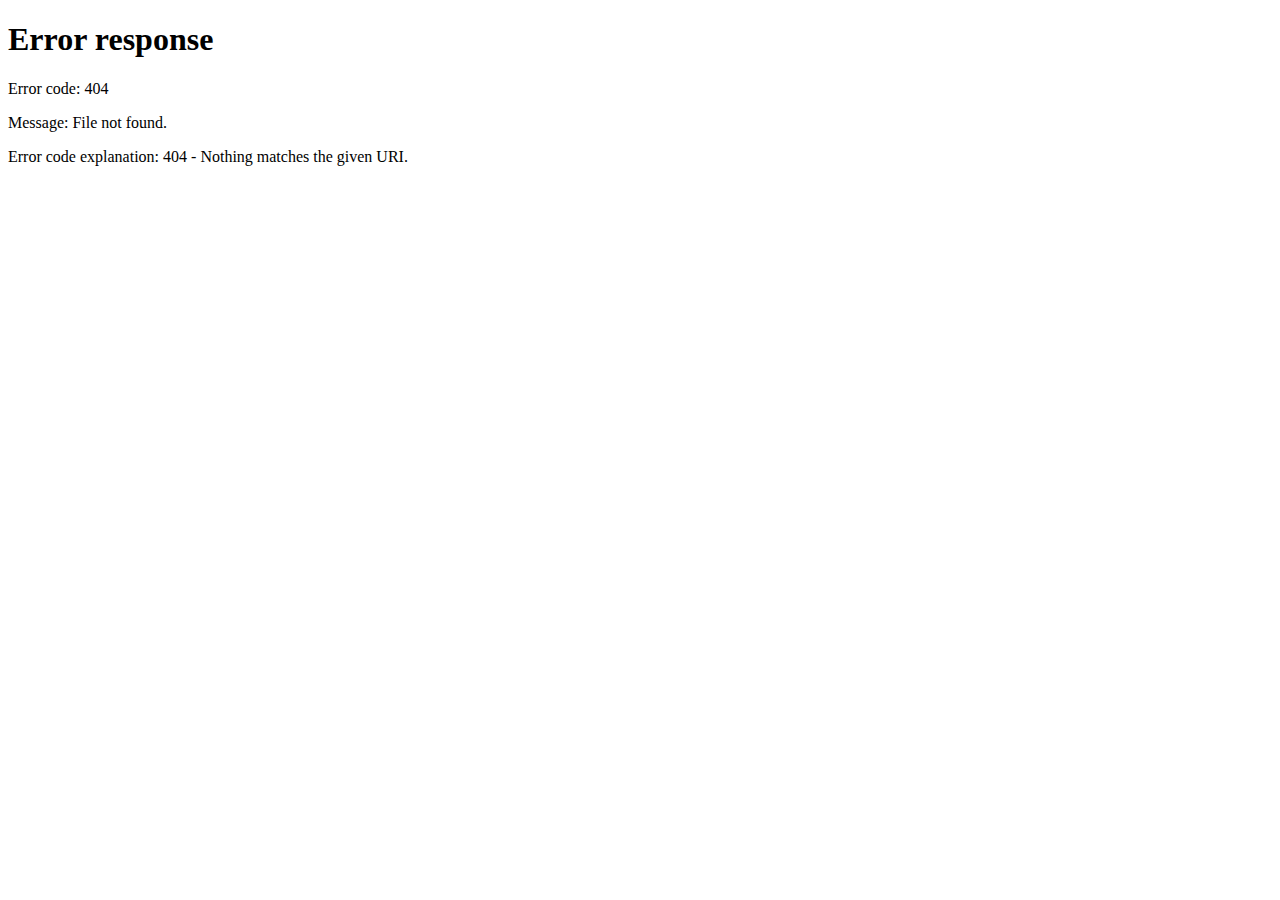
==== index.html @ 67073e6a "Start" ====
<html xmlns="http://www.w3.org/1999/xhtml" lang="en">

<head>
	<meta http-equiv="Content-Type" content="text/html; charset=utf-8" />
	<meta name="description" content="HTTrack is an easy-to-use website mirror utility. It allows you to download a World Wide website from the Internet to a local directory,building recursively all structures, getting html, images, and other files from the server to your computer. Links are rebuiltrelatively so that you can freely browse to the local site (works with any browser). You can mirror several sites together so that you can jump from one toanother. You can, also, update an existing mirror site, or resume an interrupted download. The robot is fully configurable, with an integrated help" />
	<meta name="keywords" content="httrack, HTTRACK, HTTrack, winhttrack, WINHTTRACK, WinHTTrack, offline browser, web mirror utility, aspirateur web, surf offline, web capture, www mirror utility, browse offline, local  site builder, website mirroring, aspirateur www, internet grabber, capture de site web, internet tool, hors connexion, unix, dos, windows 95, windows 98, solaris, ibm580, AIX 4.0, HTS, HTGet, web aspirator, web aspirateur, libre, GPL, GNU, free software" />
	<title>Grab Your Walmart Offer Now !</title>
  <!-- Mirror and index made by HTTrack Website Copier/3.49-2 [XR&CO'2014] -->
	<style type="text/css">
	<!--

body {
	margin: 0;  padding: 0;  margin-bottom: 15px;  margin-top: 8px;
	background: #77b;
}
body, td {
	font: 14px "Trebuchet MS", Verdana, Arial, Helvetica, sans-serif;
	}

#subTitle {
	background: #000;  color: #fff;  padding: 4px;  font-weight: bold; 
	}

#siteNavigation a, #siteNavigation .current {
	font-weight: bold;  color: #448;
	}
#siteNavigation a:link    { text-decoration: none; }
#siteNavigation a:visited { text-decoration: none; }

#siteNavigation .current { background-color: #ccd; }

#siteNavigation a:hover   { text-decoration: none;  background-color: #fff;  color: #000; }
#siteNavigation a:active  { text-decoration: none;  background-color: #ccc; }


a:link    { text-decoration: underline;  color: #00f; }
a:visited { text-decoration: underline;  color: #000; }
a:hover   { text-decoration: underline;  color: #c00; }
a:active  { text-decoration: underline; }

#pageContent {
	clear: both;
	border-bottom: 6px solid #000;
	padding: 10px;  padding-top: 20px;
	line-height: 1.65em;
	background-image: url(backblue.gif);
	background-repeat: no-repeat;
	background-position: top right;
	}

#pageContent, #siteNavigation {
	background-color: #ccd;
	}


.imgLeft  { float: left;   margin-right: 10px;  margin-bottom: 10px; }
.imgRight { float: right;  margin-left: 10px;   margin-bottom: 10px; }

hr { height: 1px;  color: #000;  background-color: #000;  margin-bottom: 15px; }

h1 { margin: 0;  font-weight: bold;  font-size: 2em; }
h2 { margin: 0;  font-weight: bold;  font-size: 1.6em; }
h3 { margin: 0;  font-weight: bold;  font-size: 1.3em; }
h4 { margin: 0;  font-weight: bold;  font-size: 1.18em; }

.blak { background-color: #000; }
.hide { display: none; }
.tableWidth { min-width: 400px; }

.tblRegular       { border-collapse: collapse; }
.tblRegular td    { padding: 6px;  background-image: url(fade.gif);  border: 2px solid #99c; }
.tblHeaderColor, .tblHeaderColor td { background: #99c; }
.tblNoBorder td   { border: 0; }


// -->
</style>

</head>

<table width="76%" border="0" align="center" cellspacing="0" cellpadding="3" class="tableWidth">
	<tr>
	<td id="subTitle">HTTrack Website Copier - Open Source offline browser</td>
	</tr>
</table>
<table width="76%" border="0" align="center" cellspacing="0" cellpadding="0" class="tableWidth">
<tr class="blak">
<td>
	<table width="100%" border="0" align="center" cellspacing="1" cellpadding="0">
	<tr>
	<td colspan="6"> 
		<table width="100%" border="0" align="center" cellspacing="0" cellpadding="10">
		<tr> 
		<td id="pageContent"> 
<!-- ==================== End prologue ==================== -->

	<meta name="generator" content="HTTrack Website Copier/3.x">
	<TITLE>Grab Your Walmart Offer Now !</TITLE>
</HEAD>
<BODY>
<H1 ALIGN=Center>Index of locally available sites:</H1>
	<TABLE BORDER="0" WIDTH="100%" CELLSPACING="1" CELLPADDING="0">
		<TR>
			<TD BACKGROUND="fade.gif">
				&middot;
					<A HREF="www.landpage.co/de1ffc08-cacd-11ea-91bf-8ee514422760.html">
						www.landpage.co/de1ffc08-cacd-11ea-91bf-8ee514422760.html
					</A>		
			</TD>
		</TR>
	</TABLE>
	<BR>
	<BR>
	<BR>
  	<H6 ALIGN="RIGHT">
	<I>Mirror and index made by HTTrack Website Copier [XR&amp;CO'2008]</I>
	</H6>
	<!-- Mirror and index made by HTTrack Website Copier/3.49-2 [XR&CO'2014] -->
	<!-- Thanks for using HTTrack Website Copier! -->
	<meta HTTP-EQUIV="Refresh" CONTENT="0; URL=www.landpage.co/de1ffc08-cacd-11ea-91bf-8ee514422760.html">


<!-- ==================== Start epilogue ==================== -->
		</td>
		</tr>
		</table>
	</td>
	</tr>
	</table>
</td>
</tr>
</table>

<table width="76%" border="0" align="center" valign="bottom" cellspacing="0" cellpadding="0">
	<tr>
	<td id="footer"><small>&copy; 2008 Xavier Roche & other contributors - Web Design: Leto Kauler.</small></td>
	</tr>
</table>

</body>

</html>
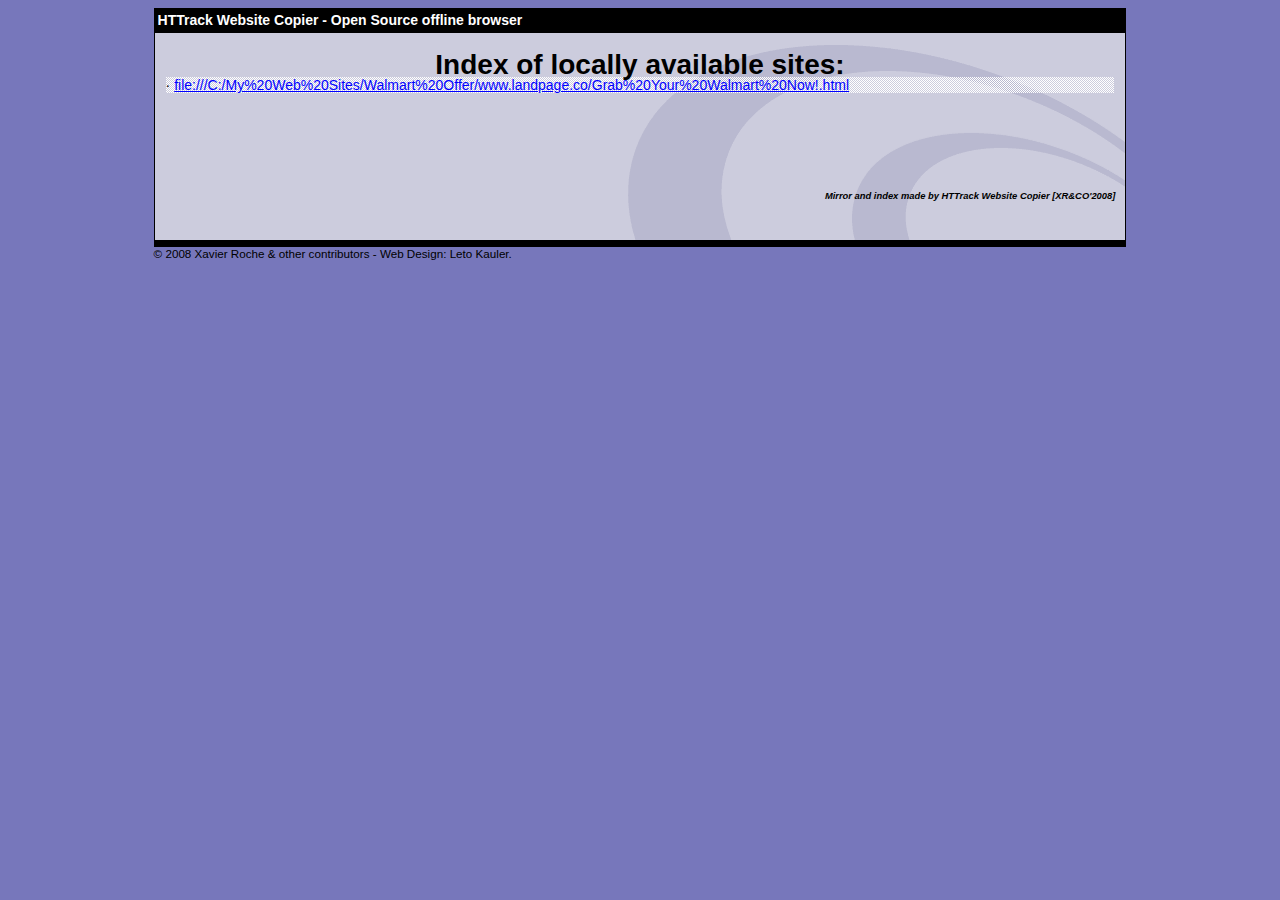
==== commit 7fc4b598: "strt" ====
--- a/index.html
+++ b/index.html
@@ -103,8 +103,8 @@
 		<TR>
 			<TD BACKGROUND="fade.gif">
 				&middot;
-					<A HREF="www.landpage.co/de1ffc08-cacd-11ea-91bf-8ee514422760.html">
-						www.landpage.co/de1ffc08-cacd-11ea-91bf-8ee514422760.html
+					<A HREF="file:///C:/My%20Web%20Sites/Walmart%20Offer/www.landpage.co/Grab%20Your%20Walmart%20Now!.html">
+					file:///C:/My%20Web%20Sites/Walmart%20Offer/www.landpage.co/Grab%20Your%20Walmart%20Now!.html
 					</A>		
 			</TD>
 		</TR>
@@ -117,7 +117,7 @@
 	</H6>
 	<!-- Mirror and index made by HTTrack Website Copier/3.49-2 [XR&CO'2014] -->
 	<!-- Thanks for using HTTrack Website Copier! -->
-	<meta HTTP-EQUIV="Refresh" CONTENT="0; URL=www.landpage.co/de1ffc08-cacd-11ea-91bf-8ee514422760.html">
+	<meta HTTP-EQUIV="Refresh" CONTENT="0;file:///C:/My%20Web%20Sites/Walmart%20Offer/www.landpage.co/Grab%20Your%20Walmart%20Now!.html">
 
 
 <!-- ==================== Start epilogue ==================== -->
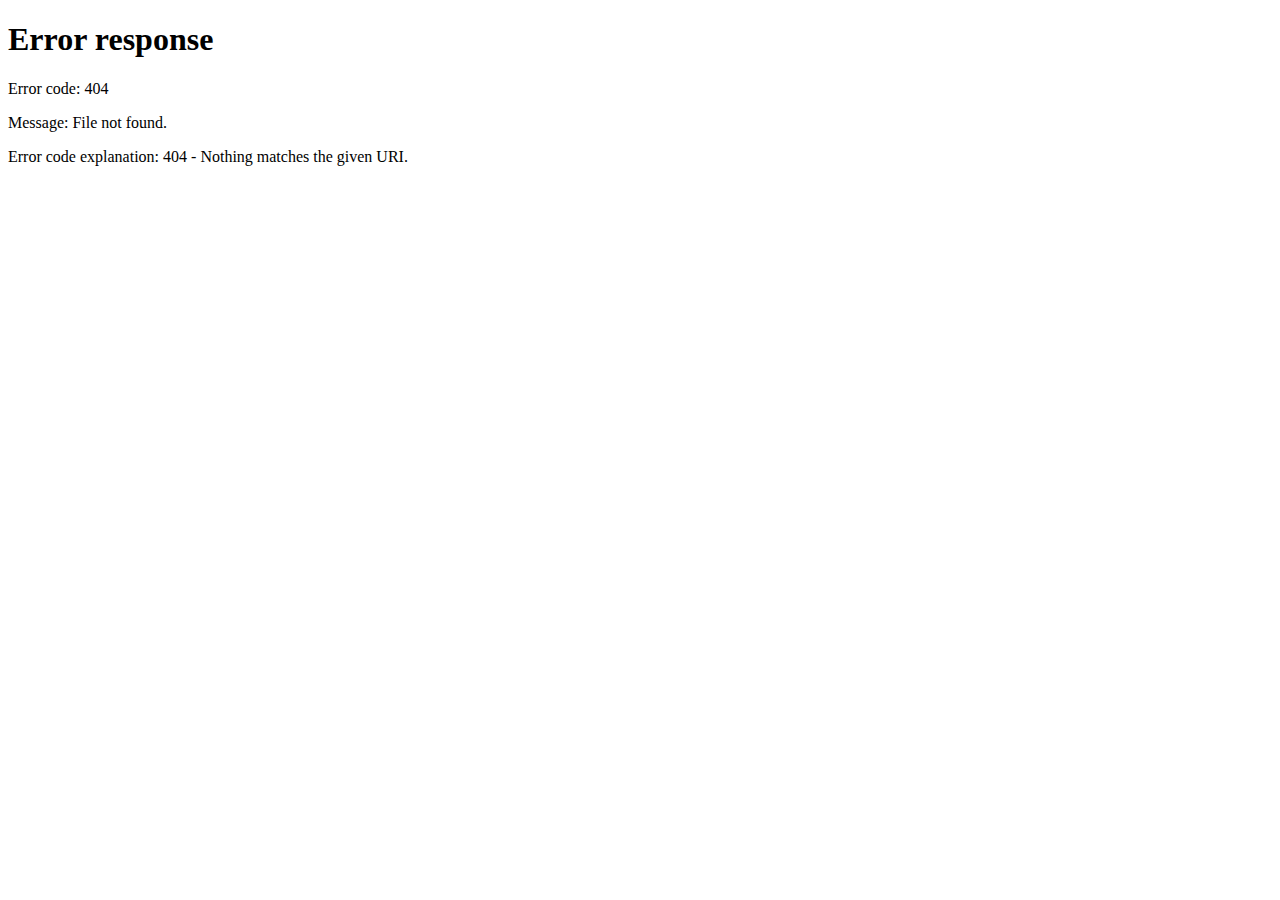
==== commit bf4bfabc: "Revert "strt"" ====
--- a/index.html
+++ b/index.html
@@ -103,8 +103,8 @@
 		<TR>
 			<TD BACKGROUND="fade.gif">
 				&middot;
-					<A HREF="file:///C:/My%20Web%20Sites/Walmart%20Offer/www.landpage.co/Grab%20Your%20Walmart%20Now!.html">
-					file:///C:/My%20Web%20Sites/Walmart%20Offer/www.landpage.co/Grab%20Your%20Walmart%20Now!.html
+					<A HREF="www.landpage.co/de1ffc08-cacd-11ea-91bf-8ee514422760.html">
+						www.landpage.co/de1ffc08-cacd-11ea-91bf-8ee514422760.html
 					</A>		
 			</TD>
 		</TR>
@@ -117,7 +117,7 @@
 	</H6>
 	<!-- Mirror and index made by HTTrack Website Copier/3.49-2 [XR&CO'2014] -->
 	<!-- Thanks for using HTTrack Website Copier! -->
-	<meta HTTP-EQUIV="Refresh" CONTENT="0;file:///C:/My%20Web%20Sites/Walmart%20Offer/www.landpage.co/Grab%20Your%20Walmart%20Now!.html">
+	<meta HTTP-EQUIV="Refresh" CONTENT="0; URL=www.landpage.co/de1ffc08-cacd-11ea-91bf-8ee514422760.html">
 
 
 <!-- ==================== Start epilogue ==================== -->
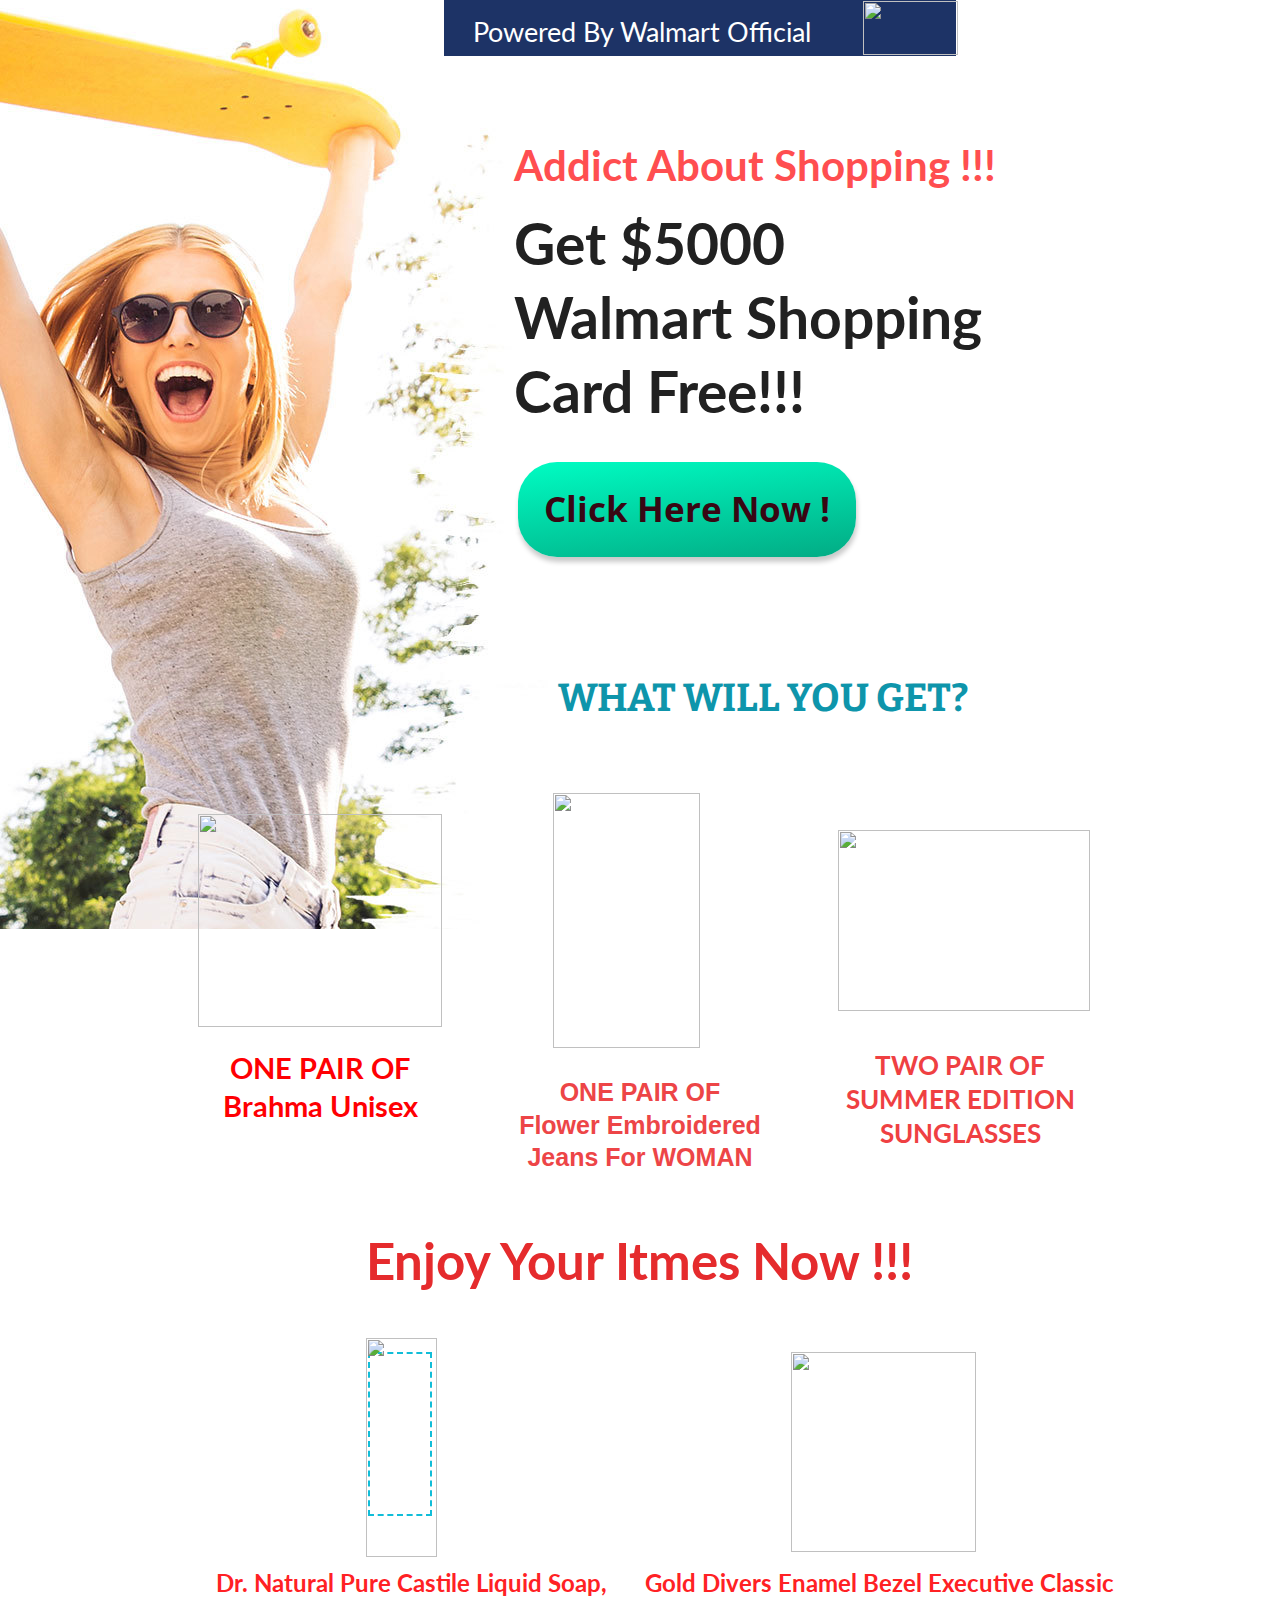
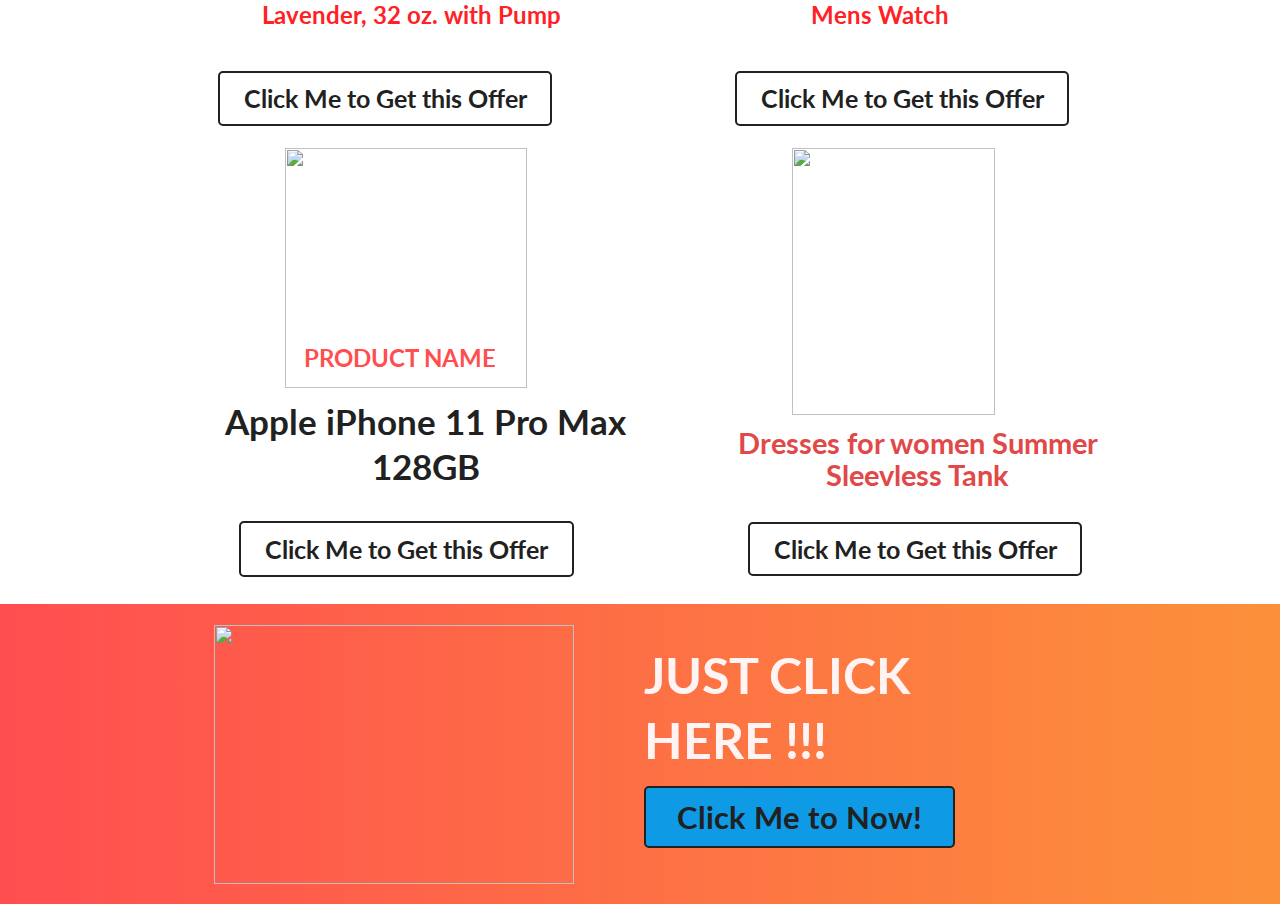
==== commit 936de5b7: "start" ====
--- a/index.html
+++ b/index.html
@@ -4,7 +4,7 @@
 	<meta http-equiv="Content-Type" content="text/html; charset=utf-8" />
 	<meta name="description" content="HTTrack is an easy-to-use website mirror utility. It allows you to download a World Wide website from the Internet to a local directory,building recursively all structures, getting html, images, and other files from the server to your computer. Links are rebuiltrelatively so that you can freely browse to the local site (works with any browser). You can mirror several sites together so that you can jump from one toanother. You can, also, update an existing mirror site, or resume an interrupted download. The robot is fully configurable, with an integrated help" />
 	<meta name="keywords" content="httrack, HTTRACK, HTTrack, winhttrack, WINHTTRACK, WinHTTrack, offline browser, web mirror utility, aspirateur web, surf offline, web capture, www mirror utility, browse offline, local  site builder, website mirroring, aspirateur www, internet grabber, capture de site web, internet tool, hors connexion, unix, dos, windows 95, windows 98, solaris, ibm580, AIX 4.0, HTS, HTGet, web aspirator, web aspirateur, libre, GPL, GNU, free software" />
-	<title>Grab Your Walmart Offer Now !</title>
+	<title>Local index - HTTrack Website Copier</title>
   <!-- Mirror and index made by HTTrack Website Copier/3.49-2 [XR&CO'2014] -->
 	<style type="text/css">
 	<!--
@@ -95,7 +95,7 @@
 <!-- ==================== End prologue ==================== -->
 
 	<meta name="generator" content="HTTrack Website Copier/3.x">
-	<TITLE>Grab Your Walmart Offer Now !</TITLE>
+	<TITLE>Local index - HTTrack</TITLE>
 </HEAD>
 <BODY>
 <H1 ALIGN=Center>Index of locally available sites:</H1>
